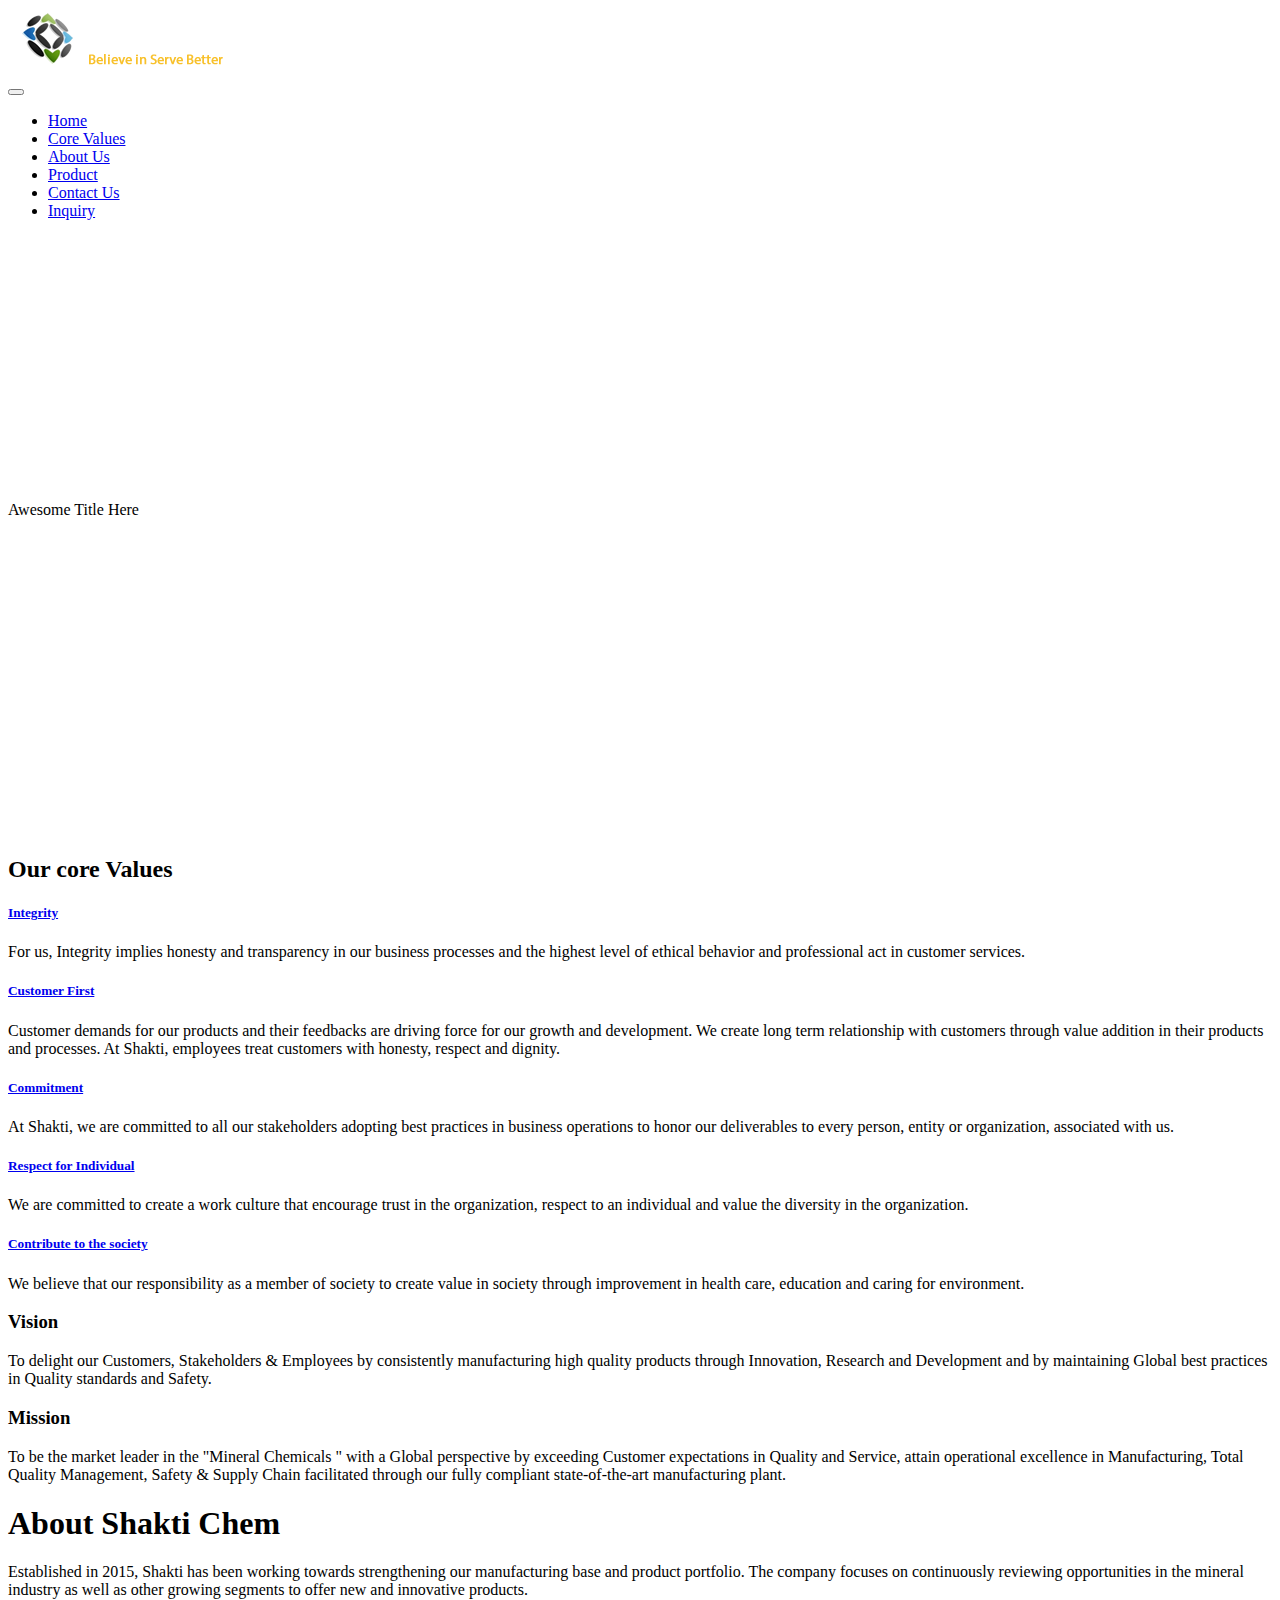
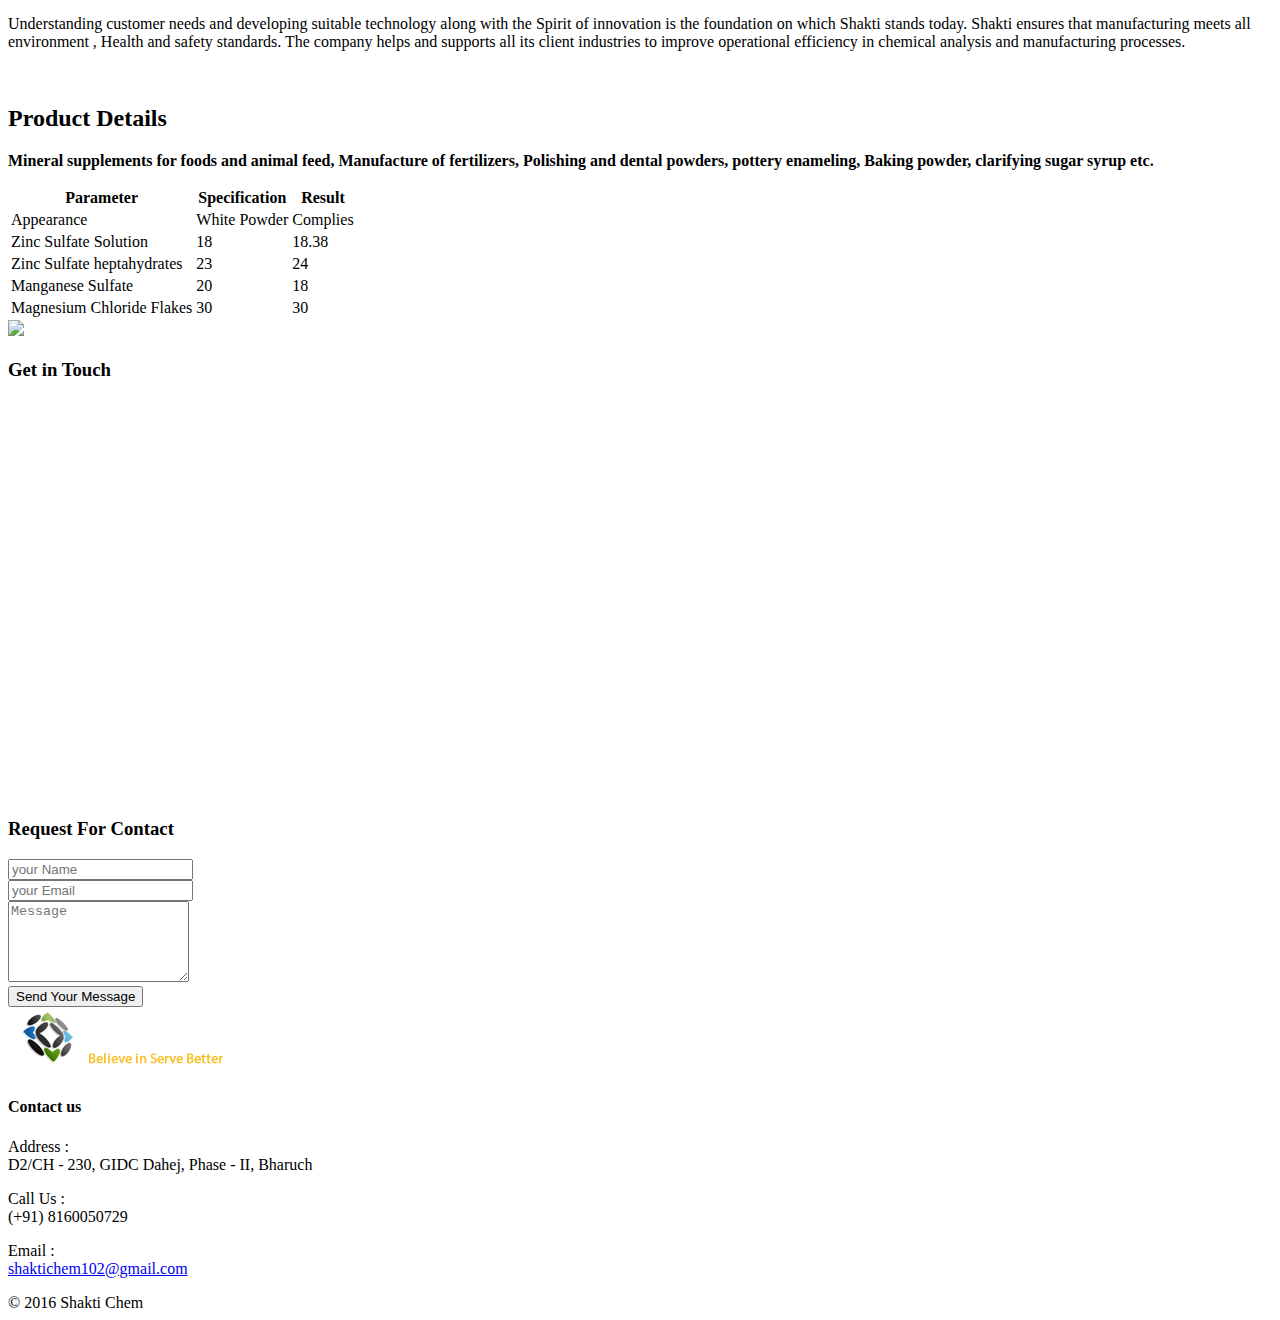
==== index.html @ 277aab2c "update site" ====
﻿<!DOCTYPE html>
<html lang="en">
<head>
    <meta http-equiv="Content-Type" content="text/html; charset=UTF-8">
    <title>Shakti Chem</title>
    <link rel="shortcut icon" type="image/png" href="http://demo.iamhafiz.me/factzone/images/favicon.png">
    <link href="./css/bootstrap.css" rel="stylesheet">
    <link href="./css/revolution-slider.css" rel="stylesheet">
    <link href="./css/style.css" rel="stylesheet">
    <!-- Responsive -->
    <meta http-equiv="X-UA-Compatible" content="IE=edge">
    <meta name="viewport" content="width=device-width, initial-scale=1.0, maximum-scale=1.0, user-scalable=0">
    <link href="./css/responsive.css" rel="stylesheet">
    <!--[if lt IE 9]><script src="http://html5shim.googlecode.com/svn/trunk/html5.js"></script><![endif]-->
    <!--[if lt IE 9]><script src="js/respond.js"></script><![endif]-->
    <style type="text/css">
        .fancybox-margin {
            margin-right: 17px;
        }
    </style>
</head>
<!--Change Class in body to change color Scheme for Homepages  ie theme-green , theme-green -->
<body class="theme-green" data-gr-c-s-loaded="true">
    <div class="page-wrapper">
        <!-- Preloader -->
        <!-- <div class="preloader"></div> -->
        <!-- Main Header / Style One-->
        <header class="main-header header-style-three">
            <div class="header-mainbox">
                <div class="container ptn pbn">
                    <div class="clearfix">
                        <div class="pull-left">
                            <div class="logo"> <a href="#"><img src="./imgs/logo.png" alt="" title="Green"></a> </div>
                        </div>
                        <div class="outer-box clearfix">
                            <!-- Main Menu -->
                            <nav class="main-menu logo-outer">
                                <div class="navbar-header">
                                    <!-- Toggle Button -->
                                    <button type="button" class="navbar-toggle" data-toggle="collapse" data-target=".navbar-collapse"> <span class="icon-bar"></span> <span class="icon-bar"></span> <span class="icon-bar"></span> </button>
                                </div>
                                <div class="navbar-collapse collapse clearfix">
                                    <ul class="navigation clearfix">
                                        <li class="current dropdown">
                                            <a href="#">Home</a>
                                        </li>
                                        <li class="dropdown">
                                            <a href="#coreValues">Core Values</a>
                                        </li>
                                        <li class="dropdown">
                                            <a href="#about">About Us</a>
                                        </li>
                                        <li class="dropdown">
                                            <a href="#product">Product</a>
                                        </li>
                                        <li class="dropdown">
                                            <a href="#contact">Contact Us</a>
                                        </li>
                                        <li class="dropdown">
                                            <a href="mailto:shaktichem102@gmail.com">Inquiry</a>
                                        </li>
                                    </ul>
                                </div>
                            </nav>
                            <!-- Main Menu End-->
                        </div>
                    </div>
                </div>
            </div>
            <!--Header Main Box End-->
        </header>
        <!--End Main Header -->
        <!--Main Slider-->
        <section class="main-slider default-style style-one">
            <div style="position:relative;width:100%;height:auto;margin-top:0px;margin-bottom:0px" class="forcefullwidth_wrapper_tp_banner">
                <div class="tp-banner-container" style="left: 0px; position: absolute; width: 1903px; overflow: visible;">
                    <div class="tp-banner revslider-initialised tp-simpleresponsive" id="revslider-886" style="max-height: 600px; background-color: rgba(0, 0, 0, 0); background-image: none; height: 600px;">
                        <ul class="tp-revslider-mainul" style="display: block; overflow: hidden; width: 100%; height: 100%; max-height: none;">
                            <li data-transition="slotzoom-horizontal" data-slotamount="5" data-rotate="0" data-title="Intro" data-masterspeed="700" data-fstransition="fade" data-easeout="default" data-easein="default" data-fsmasterspeed="1500" data-fsslotamount="7" data-thumb="imgs/slider/1.jpg" data-saveperformance="off" class="tp-revslider-slidesli active-revslide current-sr-slide-visible" style="width: 100%; height: 100%; overflow: hidden; z-index: 20; visibility: inherit; opacity: 1;">
                                <div class="slotholder" style="width:100%;height:100%;" data-duration="undefined" data-zoomstart="undefined" data-zoomend="undefined" data-rotationstart="undefined" data-rotationend="undefined" data-ease="undefined" data-bgpositionend="undefined" data-bgposition="right top" data-kenburns="undefined" data-easeme="undefined" data-bgfit="cover" data-bgfitend="undefined" data-owidth="undefined" data-oheight="undefined"><div class="tp-bgimg defaultimg" data-lazyload="undefined" data-bgfit="cover" data-bgposition="right top" data-bgrepeat="no-repeat" data-lazydone="undefined" src="imgs/slider/1.jpg" data-src="imgs/slider/1.jpg" style="background-color: rgba(0, 0, 0, 0); background-repeat: no-repeat; background-image: url(&quot;imgs/slider/1.jpg&quot;); background-size: cover; background-position: right top; width: 100%; height: 100%; opacity: 1; visibility: inherit;"></div></div>
                                <div class="tp-caption sfb sfb tp-resizeme start" data-x="190" data-y="190" data-hoffset="250" data-voffset="0" data-speed="1500" data-start="1000" data-easing="easeInOutQuart" data-splitin="none" data-splitout="none" data-elementdelay="0.01" data-endelementdelay="0.3" data-endspeed="1200" data-endeasing="Power4.easeOut" style="transition: all 0s ease 0s; min-height: 0px; min-width: 0px; line-height: 25px; border-width: 0px; margin: 0px; padding: 0px; letter-spacing: 0px; font-size: 14px; left: 541.5px; top: 190px; visibility: visible; opacity: 1; transform: matrix3d(1, 0, 0, 0, 0, 1, 0, 0, 0, 0, 1, -0.0025, 0, 0, 0, 1);">
                                    <h2 class="slider-title text-center" style="transition: all 0s ease 0s; min-height: 0px; min-width: 0px; line-height: 80px; border-width: 0px; margin: 0px; padding: 0px; letter-spacing: 0px; font-size: 72px;">Believe in produce best <span class="text-uppercase text-theme-color" style="transition: all 0s ease 0s; min-height: 0px; min-width: 0px; line-height: 80px; border-width: 0px; margin: 0px; padding: 0px; letter-spacing: 0px; font-size: 72px;">Shakti Chem</span></h2>
                                </div>
                            </li>
                        </ul>
                        <div class="tp-bannertimer" style="width: 94.15%; visibility: visible; transform: translate3d(0px, 0px, 0px);"></div>
                        <div class="tp-loader spinner4" style="display: none;"><div class="dot1"></div><div class="dot2"></div><div class="bounce1"></div><div class="bounce2"></div><div class="bounce3"></div></div>
                    </div>
                    <div class="tp-bullets simplebullets preview3 hidebullets" style="bottom: 40px; left: 50%; margin-left: -27px;"><div class="bullet first selected"></div><div class="bullet"></div><div class="bullet last"></div><div class="tpclear"></div></div><div style="position: absolute; top: 300px; margin-top: -35px; left: 0px;" class="tp-leftarrow tparrows default preview3 hidearrows"><div class="tp-arr-allwrapper"><div class="tp-arr-iwrapper"><div class="tp-arr-imgholder" style="visibility: inherit; opacity: 1; background-image: url(&quot;imgs/slider/3.jpg&quot;);"></div><div class="tp-arr-imgholder2"></div><div class="tp-arr-titleholder">Awesome Title Here</div><div class="tp-arr-subtitleholder"></div></div></div></div><div style="position: absolute; top: 300px; margin-top: -35px; right: 0px;" class="tp-rightarrow tparrows default preview3 hidearrows"><div class="tp-arr-allwrapper"><div class="tp-arr-iwrapper"><div class="tp-arr-imgholder" style="visibility: inherit; opacity: 1; background-image: url(&quot;imgs/slider/2.jpg&quot;);"></div><div class="tp-arr-imgholder2"></div><div class="tp-arr-titleholder">Awesome Title Here</div><div class="tp-arr-subtitleholder"></div></div></div></div>
                </div><div class="tp-fullwidth-forcer" style="width:100%;height:600px"></div>
            </div>
        </section>
        <!--Main Slider-->
        <section class="intro" id="coreValues">
            <div class="container">
                <div class="section-content">
                    <div class="row">
                        <div class="col-md-10 wow fadeInLeft animated text-center col-md-offset-1 animated" style="visibility: visible; animation-name: fadeInLeft;">
                            <div class="about-title-2">
                                <h2>Our core  <span class="text-theme-color">Values</span> </h2>
                            </div>
                        </div>
                    </div>

                    <div class="row mt40">
                        <div class="col-xs-12">
                            <div class="text-left">
                                <h5><a href="#">Integrity</a></h5>
                                <p>For us, Integrity implies honesty and transparency in our business processes and the highest level of ethical behavior and professional act in customer services.</p>
                                <h5><a href="#">Customer First</a></h5>
                                <p>Customer demands for our products and their feedbacks are driving force for our growth and development. We create long term relationship with customers through value addition in their products and processes. At Shakti, employees treat customers with honesty, respect and dignity.</p>
                                <h5><a href="#">Commitment</a></h5>
                                <p>At Shakti, we are committed to all our stakeholders adopting best practices in business operations to honor our deliverables to every person, entity or organization, associated with us.</p>
                                <h5><a href="#">Respect for Individual</a></h5>
                                <p>We are committed to create a work culture that encourage trust in the organization, respect to an individual and value the diversity in the organization.</p>
                                <h5><a href="#">Contribute to the society</a></h5>
                                <p>We believe that our responsibility as a member of society to create value in society through improvement in health care, education and caring for environment.</p>
                            </div>
                        </div>
                    </div>
                </div>
            </div>
            <section class="fact-counter style-two overlayer default-overlay" style="background-image: url('imgs/bg6.jpg'); background-position: 50% 112px;" data-stellar-background-ratio="0.5">
                <div class="container">
                    <div class="row">
                        <div class="col-md-10 col-md-offset-1 txt-color-white">
                            <h3><span class="text-theme-color">Vision</span></h3>
                            <p class="mt20">To delight our Customers, Stakeholders & Employees by consistently manufacturing high quality products through Innovation, Research and Development and by maintaining Global best practices in Quality standards and Safety.</p>
                            <h3><span class="text-theme-color">Mission</span></h3>
                            <p class="mt20">To be the market leader in the "Mineral Chemicals " with a Global perspective by exceeding Customer expectations in Quality and Service, attain operational excellence in Manufacturing, Total Quality Management, Safety & Supply Chain facilitated through our fully compliant state-of-the-art manufacturing plant.</p>
                        </div>
                    </div>
                </div>
            </section>
        </section>


        <!-- Welcome Section -->
        <section class="intro who-we-are" id="about">
            <div class="container">
                <div class="section-content">
                    <div class="row">
                        <div class="col-xs-12 wow fadeInLeft animated animated" style="visibility: visible; animation-name: fadeInLeft;">
                            <div class="about-title-2">
                                <h1>About  <span class="text-theme-color">Shakti Chem</span> </h1>
                            </div>
                        </div>
                        <div class="col-sm-6 wow fadeInRight animated animated" style="visibility: visible; animation-name: fadeInRight;">
                            <div class="about-item mb30">
                                <p>Established in 2015, Shakti has been working towards strengthening our manufacturing base and product portfolio. The company focuses on continuously reviewing opportunities in the mineral industry as well as other growing segments to offer new and innovative products.</p>
                                <p>Understanding customer needs and developing suitable technology along with the Spirit of innovation is the foundation on which Shakti stands today. Shakti ensures that manufacturing meets all environment , Health and safety standards. The company helps and supports all its client industries to improve operational efficiency in chemical analysis and manufacturing processes.</p>
                            </div>
                        </div>
                        <div class="col-sm-6 wow fadeInRight animated animated" style="visibility: visible; animation-name: fadeInRight;">
                            <div class="about-item mb30">
                                <div class="image">
                                    <img src="./imgs/h5.jpg" alt="" class="img-responsive">
                                </div>
                            </div>
                        </div>
                    </div>
                </div>
            </div>
            <!-- end-container -->
        </section>

        <section class="intro" id="product">
            <div class="container">
                <div class="section-content">
                    <div class="row">
                        <div class="col-md-10 wow fadeInLeft animated text-center col-md-offset-1 animated" style="visibility: visible; animation-name: fadeInLeft;">
                            <div class="about-title-2">
                                <h2>Product Details</h2>
                                <p><strong>Mineral supplements for foods and animal feed, Manufacture of fertilizers, Polishing and dental powders, pottery enameling, Baking powder, clarifying  sugar syrup etc.</strong></p>
                            </div>
                        </div>
                    </div>

                    <div class="row mt40">
                        <div class="col-sm-6">
                            <table class="table table-bordered">
                                <thead>
                                    <tr>
                                        <th>Parameter</th>
                                        <th>Specification</th>
                                        <th>Result</th>
                                    </tr>
                                </thead>
                                <tbody>
                                    <tr>
                                        <td>Appearance</td>
                                        <td>White Powder</td>
                                        <td>Complies</td>
                                    </tr>
                                    <tr>
                                        <td>Zinc Sulfate Solution</td>
                                        <td>18</td>
                                        <td>18.38</td>
                                    </tr>
                                    <tr>
                                        <td>Zinc Sulfate heptahydrates</td>
                                        <td>23</td>
                                        <td>24</td>
                                    </tr>
                                    <tr>
                                        <td>Manganese Sulfate</td>
                                        <td>20</td>
                                        <td>18</td>
                                    </tr>
                                    <tr>
                                        <td>Magnesium Chloride Flakes</td>
                                        <td>30</td>
                                        <td>30</td>
                                    </tr>
                                </tbody>
                            </table>
                        </div>
                        <div class="col-sm-6">
                            <img src="./imgs/h3.jpg" width="100%" />
                        </div>
                    </div>
                </div>
            </div>
        </section>

        <!-- Section: Divider -->
        <section id="contact">
            <div class="container">
                <div class="section-wrap">
                    <div class="row">
                        <div class="col-xs-12 col-sm-12 col-md-6">
                            <h3 class="text-uppercase small-line">Get in Touch</h3>
                            <div class="mt50">
                                <script src='https://maps.googleapis.com/maps/api/js?v=3.exp&key=AIzaSyDAPrTM5SqmwkuJ2I2id23FNA9X7MVDKrU'></script>
                                <div style='overflow:hidden;height:400px;width:100%;'>
                                    <div id='gmap_canvas' style='height:400px;width:100%;'></div>
                                    <style>
                                        #gmap_canvas img {
                                            max-width: none !important;
                                            background: none !important;
                                        }
                                    </style>
                                </div>
                                <script type='text/javascript' src='https://embedmaps.com/google-maps-authorization/script.js?id=1d0e8e1274e637d4faa3299c541631a28eea99d4'></script>
                                <script type='text/javascript'>function init_map() { var myOptions = { zoom: 13, center: new google.maps.LatLng(21.730775, 73.042843), mapTypeId: google.maps.MapTypeId.ROADMAP }; map = new google.maps.Map(document.getElementById('gmap_canvas'), myOptions); marker = new google.maps.Marker({ map: map, position: new google.maps.LatLng(21.730775, 73.042843) }); infowindow = new google.maps.InfoWindow({ content: '<strong>Shakti Chem</strong><br>102, Shreeji pravesh bungalows, Opp.Narmada College<br>392011 Bharuch<br>' }); google.maps.event.addListener(marker, 'click', function () { infowindow.open(map, marker); }); infowindow.open(map, marker); } google.maps.event.addDomListener(window, 'load', init_map);</script>
                            </div>
                        </div>
                        <div class="col-md-6">
                            <h3 class="text-uppercase small-line">Request For Contact</h3>
                            <form id="contact_form" name="contact_form" class="mt40" action="#" method="post">
                                <div class="row">
                                    <div class="col-sm-12">
                                        <div class="form-group">
                                            <input id="form_name" name="form_name" class="form-control" placeholder="your Name" required="" type="text">
                                        </div>
                                    </div>
                                    <div class="col-sm-12">
                                        <div class="form-group">
                                            <input id="form_email" name="form_email" class="form-control required" placeholder="your Email" type="email">
                                        </div>
                                    </div>
                                    <div class="form-group col-sm-12">
                                        <textarea id="form_message" name="form_message" class="form-control required" rows="5" placeholder="Message"></textarea>
                                    </div>
                                    <div class="form-group col-sm-12">
                                        <input name="form_botcheck" class="form-control" value="" type="hidden">
                                        <button type="submit" class="btn theme-btn" data-loading-text="Please wait...">Send Your Message</button>
                                    </div>
                                </div>
                            </form>
                        </div>
                    </div>
                </div>
            </div>
        </section>
        <!--Main Footer-->
        <footer class="main-footer">
            <div class="container">
                <div class="row clearfix">
                    <div class="col-sm-6 col-xs-12">
                        <div class="footer-1">
                            <img src="./imgs/logo.png" alt="">
                        </div>
                    </div>
                    <!--Footer Column-->
                    <div class="col-sm-6 col-xs-12">
                        <div class="footer-3">
                            <h4>Contact us</h4>
                            <p>
                                <span>Address :</span> <br>
                                D2/CH - 230, GIDC Dahej,
                                Phase - II,
                                Bharuch
                            </p>
                            <p>
                                <span>Call Us :</span> <br>
                                (+91) 8160050729
                            </p>
                            <p>
                                <span>Email :</span> <br>
                                <a href="mailto:shaktichem102@gmail.com">shaktichem102@gmail.com</a>
                            </p>
                        </div>
                    </div>
                </div>
            </div>
            <!--Copyright-->
            <div class="copyright">© 2016 Shakti Chem</div>
        </footer>
    </div>
    <!--End pagewrapper-->
    <!--Scroll to top-->
    <div class="scroll-to-top scroll-to-target" data-target=".main-header" style="display: none;"><span class="fa fa-long-arrow-up"></span></div>
    <script src="./js/jquery.js"></script>
    <script src="./js/bootstrap.min.js"></script>
    <script src="./js/revolution.min.js"></script>
    <script src="./js/jquery.fancybox.pack.js"></script>
    <script src="./js/jquery.flexslider-min.js"></script>
    <script src="./js/jquery.isotope.js"></script>
    <script src="./js/jquery.magnific-popup.min.js"></script>
    <script src="./js/imagesloaded.js"></script>
    <script src="./js/owl.js"></script>
    <script src="./js/jquery.stellar.js"></script>
    <script src="./js/validate.js"></script>
    <script src="./js/wow.js"></script>
    <script src="./js/script.js"></script>

</body>
</html>
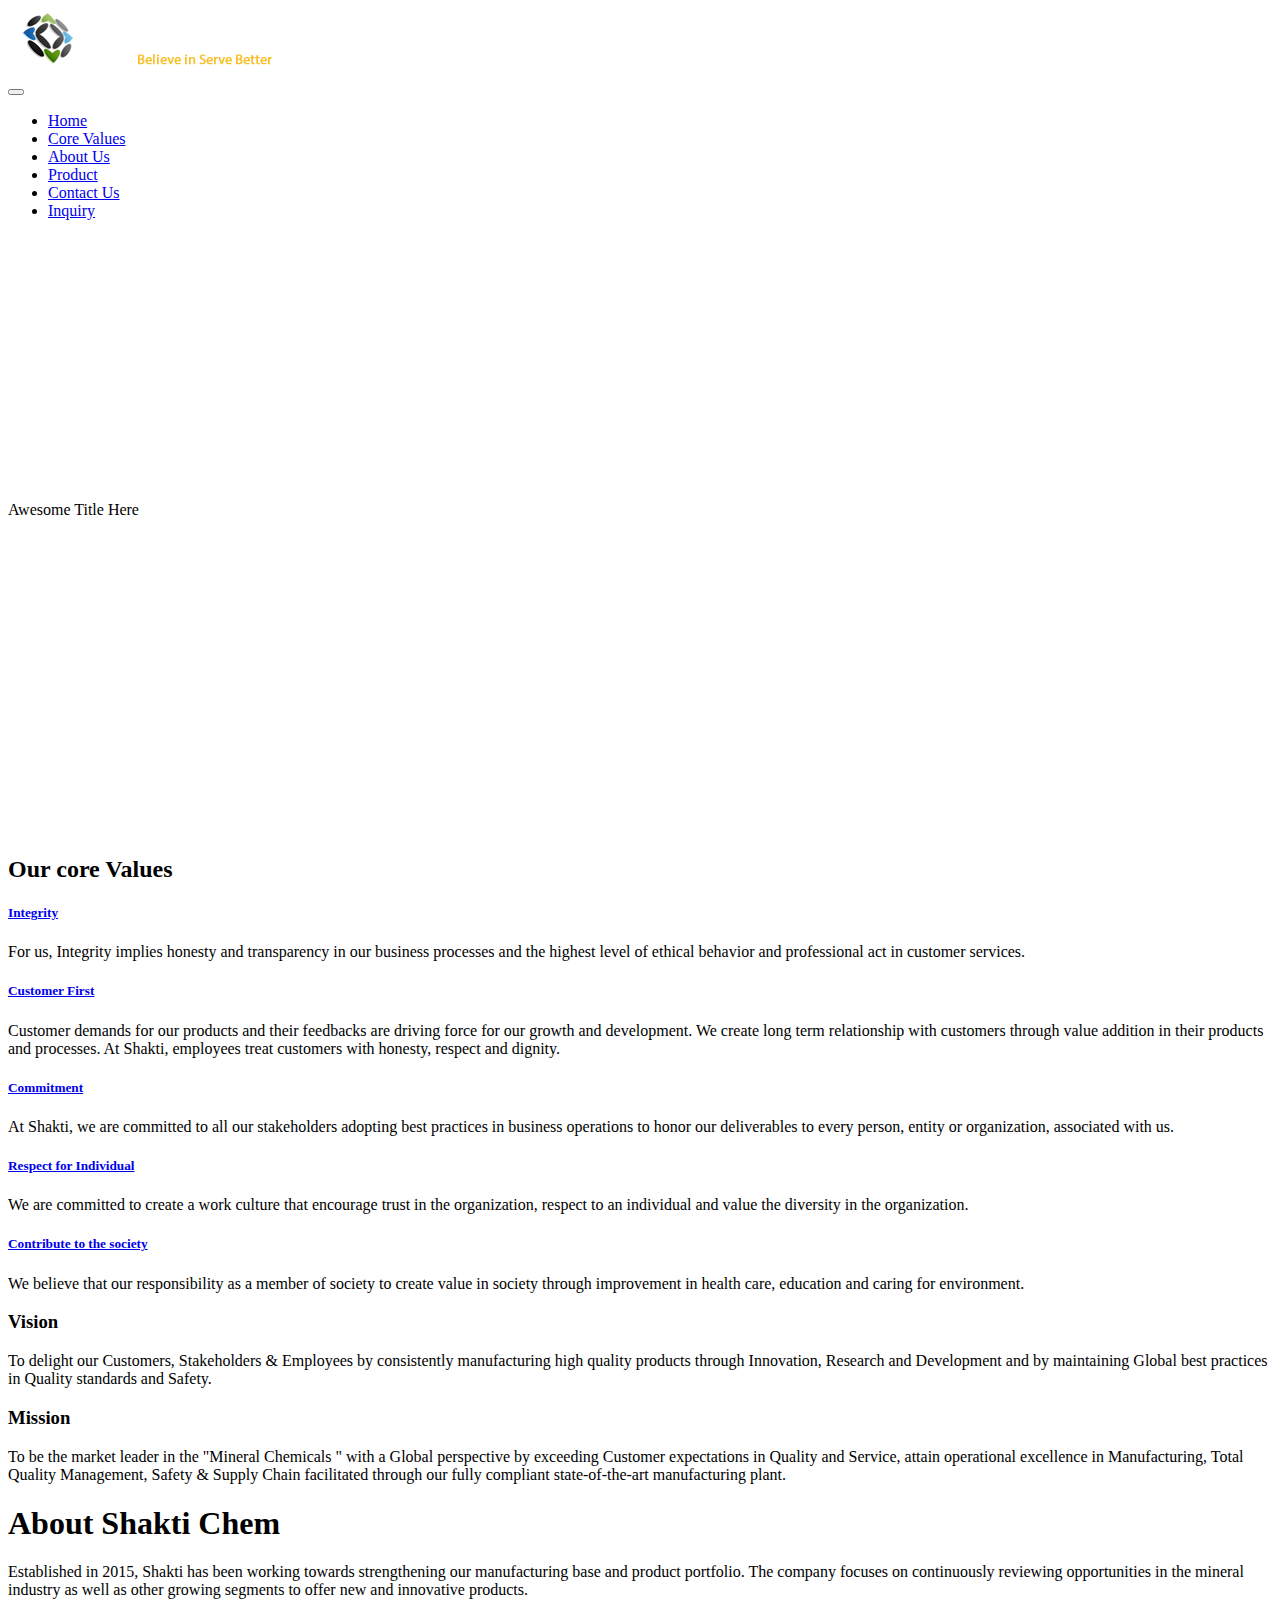
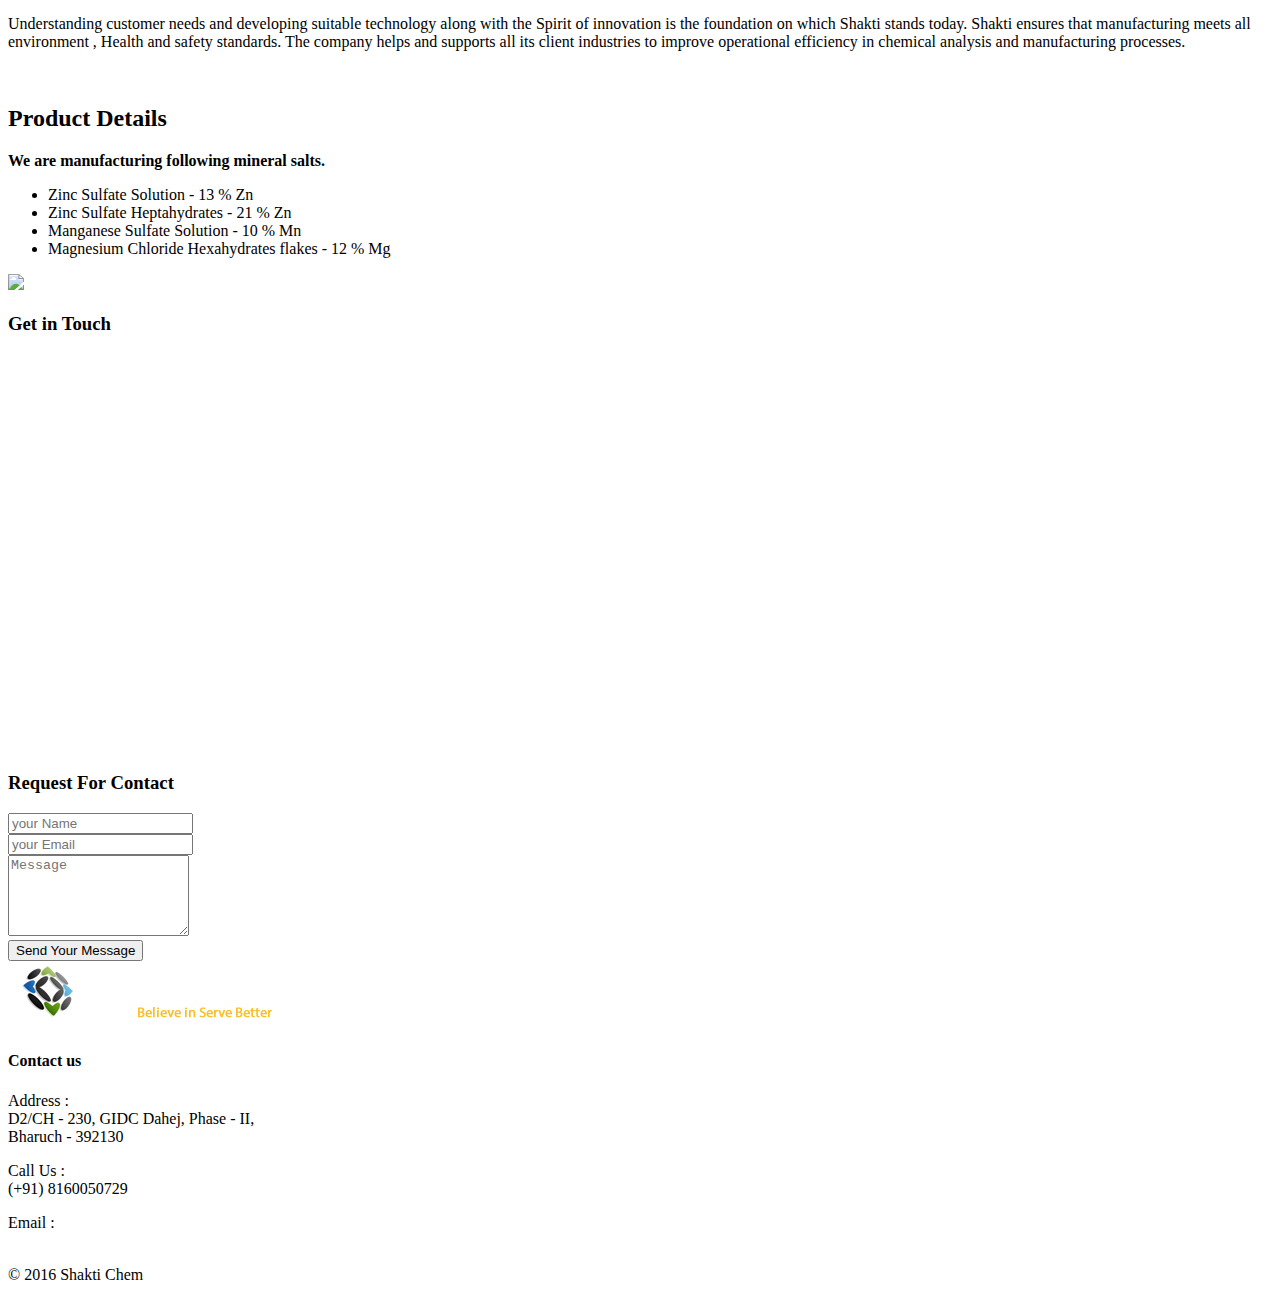
==== commit 1b54ca29: "fixed minor changes" ====
--- a/index.html
+++ b/index.html
@@ -171,49 +171,19 @@
                         <div class="col-md-10 wow fadeInLeft animated text-center col-md-offset-1 animated" style="visibility: visible; animation-name: fadeInLeft;">
                             <div class="about-title-2">
                                 <h2>Product Details</h2>
-                                <p><strong>Mineral supplements for foods and animal feed, Manufacture of fertilizers, Polishing and dental powders, pottery enameling, Baking powder, clarifying  sugar syrup etc.</strong></p>
+                                <p><strong>We are manufacturing following mineral salts.</strong></p>
                             </div>
                         </div>
                     </div>
 
                     <div class="row mt40">
                         <div class="col-sm-6">
-                            <table class="table table-bordered">
-                                <thead>
-                                    <tr>
-                                        <th>Parameter</th>
-                                        <th>Specification</th>
-                                        <th>Result</th>
-                                    </tr>
-                                </thead>
-                                <tbody>
-                                    <tr>
-                                        <td>Appearance</td>
-                                        <td>White Powder</td>
-                                        <td>Complies</td>
-                                    </tr>
-                                    <tr>
-                                        <td>Zinc Sulfate Solution</td>
-                                        <td>18</td>
-                                        <td>18.38</td>
-                                    </tr>
-                                    <tr>
-                                        <td>Zinc Sulfate heptahydrates</td>
-                                        <td>23</td>
-                                        <td>24</td>
-                                    </tr>
-                                    <tr>
-                                        <td>Manganese Sulfate</td>
-                                        <td>20</td>
-                                        <td>18</td>
-                                    </tr>
-                                    <tr>
-                                        <td>Magnesium Chloride Flakes</td>
-                                        <td>30</td>
-                                        <td>30</td>
-                                    </tr>
-                                </tbody>
-                            </table>
+                            <ul class="about-list">
+                                <li><i class="fa fa-arrow-circle-o-right"></i>Zinc Sulfate Solution - 13 % Zn</li>
+                                <li><i class="fa fa-arrow-circle-o-right"></i>Zinc Sulfate Heptahydrates - 21 % Zn</li>
+                                <li><i class="fa fa-arrow-circle-o-right"></i>Manganese Sulfate Solution - 10 % Mn</li>
+                                <li><i class="fa fa-arrow-circle-o-right"></i>Magnesium Chloride Hexahydrates flakes - 12 % Mg</li>
+                            </ul>
                         </div>
                         <div class="col-sm-6">
                             <img src="./imgs/h3.jpg" width="100%" />
@@ -289,8 +259,8 @@
                             <p>
                                 <span>Address :</span> <br>
                                 D2/CH - 230, GIDC Dahej,
-                                Phase - II,
-                                Bharuch
+                                Phase - II,<br />
+                                Bharuch - 392130
                             </p>
                             <p>
                                 <span>Call Us :</span> <br>
@@ -298,7 +268,7 @@
                             </p>
                             <p>
                                 <span>Email :</span> <br>
-                                <a href="mailto:shaktichem102@gmail.com">shaktichem102@gmail.com</a>
+                                <a href="mailto:shaktichem102@gmail.com" style="color:white">shaktichem102@gmail.com</a>
                             </p>
                         </div>
                     </div>
